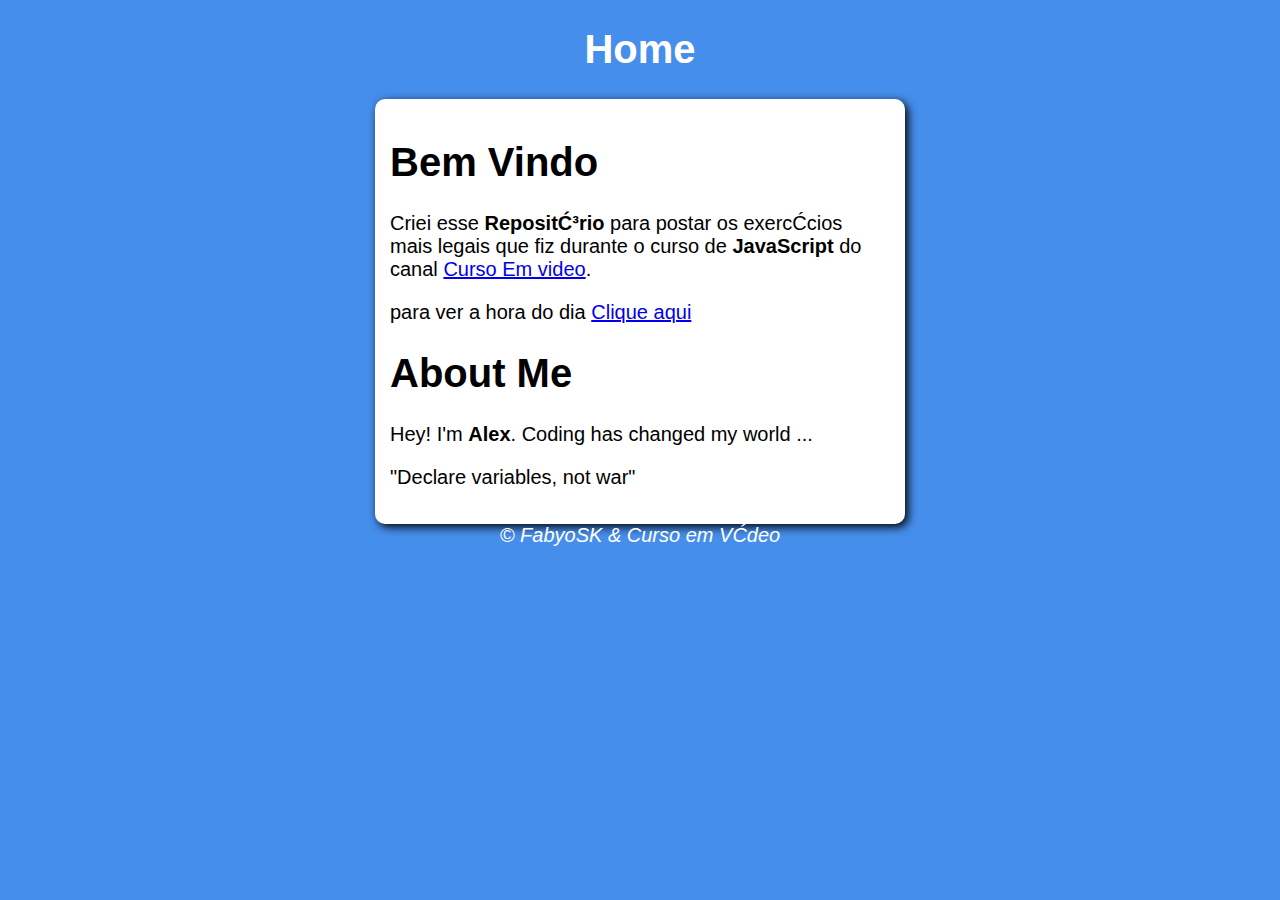
==== Index.html @ 6d874efc "Readme.md && index.html pronto" ====
<!DOCTYPE html>
<html lang="pt">
<head>
    <title>Exercícios do curso de JavaScript</title>
    <link rel="stylesheet" href="style.css">
    <script src="script.js" type="text/javascript" charset="utf-8"></script>
</head>
<body>

<header>
 <h1>Home</h1>
</header>
<section>
  <div>
    <h1>Bem Vindo</h1>
    <p>Criei esse <strong>Repositório</strong> para postar os exercícios mais legais que fiz durante o curso de <strong>JavaScript</strong> do canal <a href="https://www.youtube.com/cursoemvideo">Curso Em video</a>.</p>
    <p>para ver a hora do dia <a href="exercicio01/index.html">Clique aqui</a></p>
  </div>
  <div>
<h1><span>About Me</span></h1>
<p>
Hey! I'm <strong>Alex</strong>. Coding has changed my world  ...
</p>
<p class="quote">"Declare variables, not war"</p>
  </div>
</section>
<footer>
  &copy; FabyoSK & Curso em Vídeo
</footer>

</body>
</html>
---- style.css ----
body{
   background: rgb(70, 142, 236);
   font: normal 15pt Arial
 }
 
 header{
   color: white;
   text-align: center;
 }
 
 section {
   background: white;
   border-radius: 10px;
   padding: 15px;
   width: 500px;
   margin: auto;
   box-shadow: 3px 3px 10px rgba(0,0,0,150);
 }
 
 footer {
   color: white;
   text-align: center;
   font-style: italic;
 }
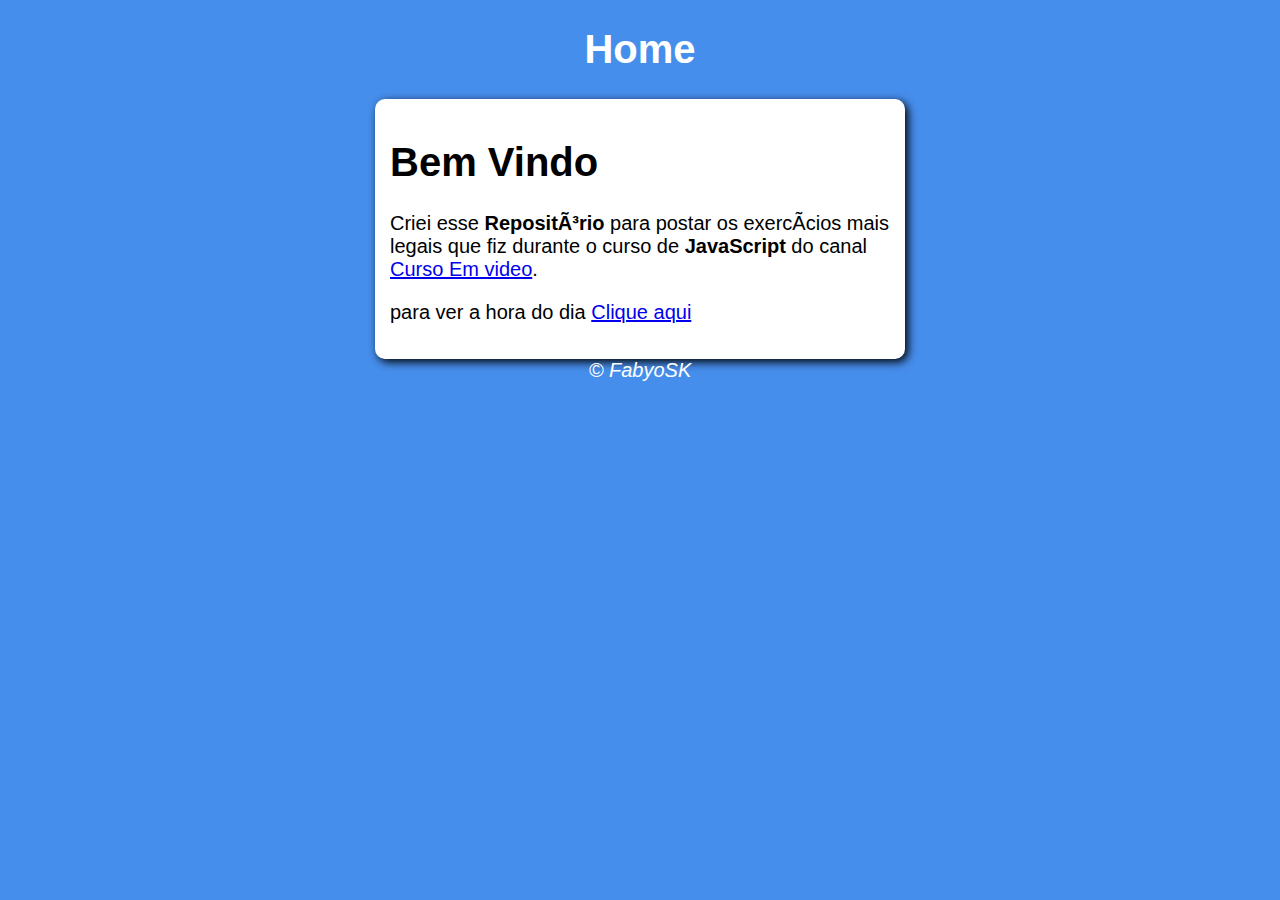
==== commit 16b1239c: "" ====
--- a/Index.html
+++ b/Index.html
@@ -17,15 +17,14 @@
     <p>para ver a hora do dia <a href="exercicio01/index.html">Clique aqui</a></p>
   </div>
   <div>
-<h1><span>About Me</span></h1>
-<p>
-Hey! I'm <strong>Alex</strong>. Coding has changed my world  ...
+<!-- <h1> Sobre mim...</h1>
+<p>Olá! Eu sou o <strong>FabyoSK</strong>.Sou Programador Júnior em JavaScript.
+-->
 </p>
-<p class="quote">"Declare variables, not war"</p>
-  </div>
+</div>
 </section>
 <footer>
-  &copy; FabyoSK & Curso em Vídeo
+  &copy; FabyoSK
 </footer>
 
 </body>
